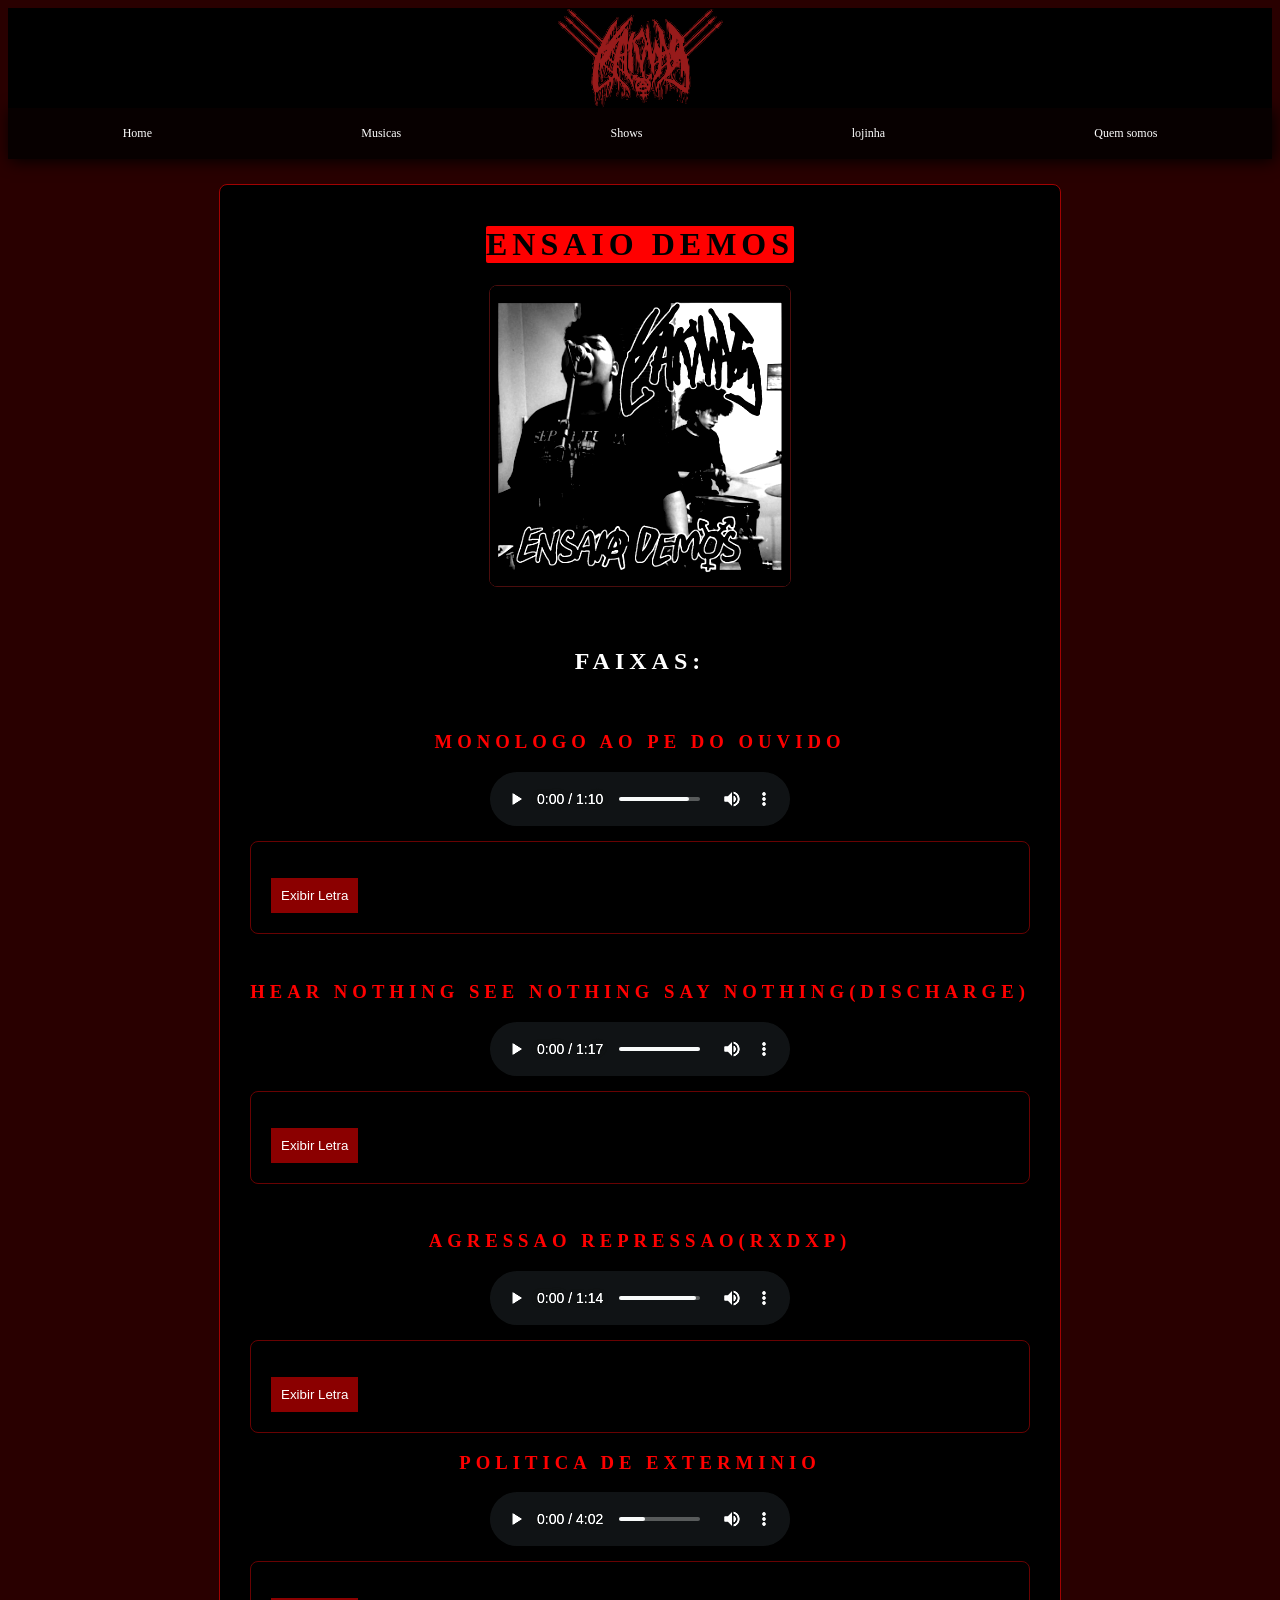
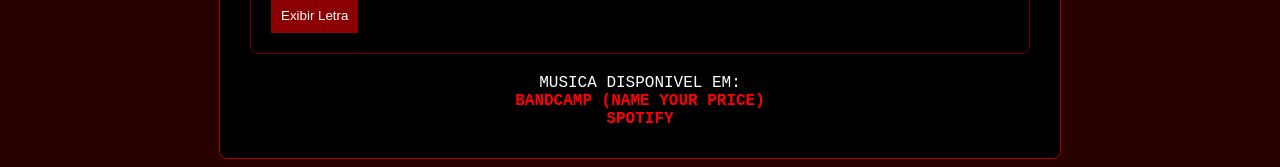
==== ensaiodemo.html @ 4851f3de "first commit" ====
<!DOCTYPE html>
<html lang="pt-br">
<head>
    <meta charset="UTF-8">
    <title>Kaiowás Hardcore</title>

  <link rel="stylesheet" href="style.css">  
</style>

</head>

<body>
    <header class="cabecalho2">
    <img src="img/logokaiowasbd.jpg" alt="Logo" class="logo">
</header>
<div class="cabecalho">
<nav class="navbar">
    <ul class="nav-list">
        <li><a href="home.html">Home</a></li>
        <li><a href="musicas.html">Musicas</a></li>
        <li><a href="shows.html">Shows</a></li>
        <li><a href = "merch.html">lojinha</a></li>
        <li><a href = "quemsomos.html">Quem somos</a></li>
    
     
    </ul>
</nav>
</div>




<div class="bloco-catalogo3">
    <header class = "titulospaginasomos"><h1>ENSAIO DEMOS</h1></header> 

<img src="img/capaensaiodemo.jpg" class="capacarai">
<br>
    <br>
    <br>
    <div class="bloco-vermeio2">
    <h2>Faixas:</h2>
    </div>
    <br>
    <h3>Monologo Ao Pe Do Ouvido</h3>
   <audio controls>
  <source src="musicas/ensaiodemo/monologo.mp3" type="audio/mpeg">
  Seu navegador não suporta este player de áudio.
</audio>

<div class="bloco-vermeio">
 
  <p>
    <span id="letra1" style="display: none;">
      <br>Modernizar o passado é uma revolução musical<br>
        Cade as notas que estavam aqui? Não preciso delas!
        Basta deixar tudo soando bem aos ouvidos!<br>
        O medo da origem ao mal.<br>
        O homem coletivo sente a nescessidade de lutar.<br>
        O orgulho, a arrogancia, a gloria enchem a imaginação de dominios.<br>
        São demonios os que destroem o poder bravio da humanidade<br>
        <br>
        VIVA ZAPATA!<br>
        VIVA SANDINO!<br>
        VIVA ZUMBI!<br>
        ANTONIO CONSELHEIRO<br>
        TODOS OS PANTERAS NEGRAS<br>
        LAMPIÃO SUA IMAGEM SEMELHANÇA<br>
        EU TENHO CERTEZA<br>
        ASSIM COMO <bold>XICA MANICONGO</bold><br>
        ELES TAMBEM CANTARAM UM DIA!<br>
    </span>
  </p>
  <button onclick="alternarTexto('letra1', this)">Exibir Letra</button>
</div>
    <br>
        <h3>Hear Nothing See Nothing Say Nothing(DISCHARGE)</h3>
   <audio controls>
  <source src="musicas/ensaiodemo/2hearnothing.mp3" type="audio/mpeg">
  Seu navegador não suporta este player de áudio.
</audio>
    <div class = "bloco-vermeio">
  <p>
    <span id="letra2" style="display: none;">
      <br>Lied to threatened cheated and deceived<br>
Hear nothing see nothing say nothing<br>
Led up garden paths and into blind alleys<br>
Hear nothing see nothing say nothing<br>
    </span>
  </p>
  <button onclick="alternarTexto('letra2', this)">Exibir Letra</button>
</div>
    <br>
    <h3 class="faixa">Agressao Repressao(RxDxP)</h3>
   
        <audio controls>
  <source src="musicas/ensaiodemo/3agressao.mp3" type="audio/mpeg">
  Seu navegador não suporta este player de áudio.
</audio>
     <div class = "bloco-vermeio">
  <p>
    <span id="letra3" style="display: none;">
      <br>É preciso Mudar o sistema policial<br>
        Porque eles tão matando a pau gente decente<br>
        <br>É preciso Mudar o sistema policial<br>
        Porque eles tão matando a pau gente inocente<br>
        <br> Inves de proteger a população<br>
        Vivem atacando outros cidadãos<br>
        Sem nenhuma razão<br><br>
        AGRESSÃO REPRESSÃO<br>AGRESSÃO REPRESSÃO<br>
        <br> É preciso mudar o sistema policial<br>
        Porque ja estamos cansadas de agressão<br><br>
        AGRESSÃO REPRESSÃO<br>AGRESSÃO REPRESSÃO<br>AGRESSÃO REPRESSÃO<br>AGRESSÃO REPRESSÃO<br>
    </span>
  </p>
  <button onclick="alternarTexto('letra3', this)">Exibir Letra</button>
</div>
    
    <h3 class="faixa">Politica de Exterminio</h3>
   
        <audio controls>
  <source src="musicas/ensaiodemo/4politica.mp3" type="audio/mpeg">
  Seu navegador não suporta este player de áudio.
</audio>
     <div class = "bloco-vermeio">
  <p>
    <span id="letra4" style="display: none;">
      REPRESSÃO<br>AGRESSÃO REPRESSÃO<br>AGRESSÃO REPRESSÃO<br>
    </span>
  </p>
  <button onclick="alternarTexto('letra3', this)">Exibir Letra</button>
</div>


<div style="background-color: #000000; border-radius: 4px; padding: 10px; color: white;">
  MUSICA DISPONIVEL EM:<BR>
  <a href="https://kaiowashc.bandcamp.com/track/genocidio" class="linkskaiowas">
    BANDCAMP (NAME YOUR PRICE)</a><br>
    <a href="https://open.spotify.com/intl-pt/track/1VaU7AmJrcoGs4ojmoV3Ab?si=f0da893de6044ab6" class="linkskaiowas">
    SPOTIFY</a>
</div>


</div>

<script src="script.js"></script>

</body>
</html>
---- style.css ----
img {
  filter: contrast(150%) grayscale(50%);
}



.oswald-uniquifie {
  font-family: "Oswald", sans-serif;
  font-optical-sizing: auto;
  font-style: bold;
}

button {
  background: darkred;
  color: white;
  border: none;
  padding: 10px;
  transition: transform 0.2s ease;
}

button:hover {
  background: red;
  transform: scale(1.05);
}


::-webkit-scrollbar {
  width: 12px;
  height: 12px;        
}

::-webkit-scrollbar-track {
  background: #270000;       
}


::-webkit-scrollbar-thumb {
  background-color: rgb(182, 4, 4);   
  border-radius: 5px;       
  border: 1px solid #680202; 
}

::-webkit-scrollbar-thumb:hover {
  background-color: darkred; 
}



h1, h2, h3 {
  font-family: 'Book Antiqua';
  letter-spacing: 5px;
  text-transform: uppercase;
}

body {
  font-family: 'Courier New', monospace, bold;
  background-color:#290000;
  transition: opacity 1s ease;
}

.galeria{
  align-content: center;
  margin-left: auto;
  margin-right: auto;
  text-align: center;
  align-items: center;
   max-width:300px;
  width:auto;
   max-height:200px; 
   height:auto;
  
}

 nav {
     
            background-color: #070000;
            padding: 10px;
              margin-bottom: 25px;
   box-shadow: 2px 2px 15px;
        }

        
        .nav-list {
            display: flex;
            list-style: none;
            margin: 0px;
            padding: 0;
            justify-content: space-around;
        }

       
        .nav-list a {
            color: white;
            text-decoration: none;
            font-family: book-antiqua;
            font-size: 12px;
            padding: 8px 15px;
            transition: transform 0.3s ease, background-color 0.3s ease;
            display: inline-block    
          }

        .nav-list a:hover {
            
            transform: scale(1.2);
             background-color: #0e0000;
            border-radius: 4px;
             box-shadow: 0 5px 15px rgba(0, 0, 0, 0.3);
        }

::selection {
  background: red;
  color: black;
}
 

.cabecalho {
 position: sticky;
    top: 0;                
    z-index: 1000;          
}

.cabecalho2 {
  background-color: #000000;
    display: flex;
    justify-content: center; 
    align-items: center;    
    height: 100px;
  
  
}

.logo {
    max-height: 100%;        

}
    .bloco-marrom {
    background-color: #5D2800; 
    color: white;               
     
    text-decoration: none;
      width: fit-content; 
    padding: 20px;             
    text-align: center;  
    border-radius: 8px;
    margin-left: auto;
  margin-right: auto;
   
  min-width: none;      

  
}

.master-loja{
display: flex;


}
.bloco-catalogo{
  background-color:#000000;
    
    border: #A00000 solid 1px;     
padding: 20px;      
  border-radius: 8px;
  margin-left: auto;
  margin-right: auto;
  width: auto;
  max-width: 800px;
  height: auto;
  align-items: center;

  
  
}

.catalogo-albuns {
        color: rgb(255, 5, 5);
      border: #A00000 solid 1px;
      padding: 2px;
      width: fit-content;
      height: fit content;
      margin-bottom: 10px;
     
    text-decoration: none;
       
  
    text-align: center;  
    border-radius: 8px;
    margin-left: auto;
  margin-right: auto;
  align-items: center;
  display: flex;
  justify-content: space-between;
   

  
}

.catalogo-loja {
        color: rgb(255, 5, 5);
      border: #A00000 solid 1px;
      padding: 2px;
      width: fit-content;
      height: fit content;
      margin-bottom: 10px;
      background-color: #080000;
     
    text-decoration: none;
       
  
    text-align: center;  
    border-radius: 8px;
    margin-left: auto;
  margin-right: auto;
  align-items: center;
 
  justify-content: space-between;
  
   

  
}
.catalogo-loja:hover{
transition: transform 0.3s ease;
transform: scale(1.0180);
 box-shadow: 0 5px 15px rgba(253, 3, 3, 0.329);

}

.produtos{
max-width: 200px;
width:100% ;

}

.bloco-catalogo2 {
  /*blooc usado na home */
  
    color: rgb(255, 0, 0);
    border: #a10202 solid 1px;
    background: #000000;
  box-shadow: 
    0 0 5px #a10202,
    inset 0 0 10px rgba(255, 0, 0, 0.2);
    text-decoration: none;
  border-radius: 8px;
  
      max-width: 800px; 
  width: auto;
    padding: 20px;             
    text-align: left;
    margin-left: auto;
  margin-right: auto;
  align-items: center;
  font-size: auto;
  min-width: 350px;

  justify-content: space-between;
  
  

  
}
.bloco-catalogo-somos {
  
  
    color: rgb(255, 255, 255);
    border: #a10202 solid 1px;
    background: #000000;
  box-shadow: 
    0 0 5px #a10202,
    inset 0 0 10px rgba(255, 0, 0, 0.2);
    text-decoration: none;
   
  border-radius: 8px;
  font-size: auto;
  max-width: 800px;
      width: auto;
    padding: 20px;             
    text-align: center;
    margin-left: auto;
  margin-right: auto;
  align-items: center;

  justify-content: space-between;
  
  

  
}


.bloco-secaomusica{
  
  background-color: #1b0000;
    color: rgb(255, 0, 0);

  
    text-decoration: none;
  border-radius: 4px;
  
  margin: 0px;
    padding: 10px;             
    text-align: left;
  margin-right: auto;
  align-items: left;
  justify-content: space-between;
  font-size: 80%;
  
  

  
}

.bloco-catalogo3{
  /*bloco usado na musica */
  
    color: rgb(255, 0, 0);
    border: #a10202 solid 1px;              
    background-color: #000000;
    text-decoration: none;
      width: auto;
  max-width: 800px;
    padding: 20px;             
    text-align: center;  
    border-radius: 8px;
    margin-left: auto;
  margin-right: auto;
  align-items: center;

  justify-content: space-between;
   
  
}

.bloco-vermeio {
    background-color: #000000; 
    border: #680202 solid 1px;
    color: white;               
    
    text-decoration: none;
    border-radius: 8px;
   
    
    padding: 20px;             
    text-align: left;       
        
    margin: 10px; 
}

.bloco-vermeio2 {
    background-color: #000000; 
    color: white;               
    
    text-decoration: none;
    text-align: center;
}



.social {
  
  display: flex;
  gap: 10px;
  align-items: center;
}

.btn {
  font-family: book-antiqua;
  font-size: 200%;
  text-align: center;
  padding: 10px 18px;
  text-decoration: none;
  color: white;
  border: 2px solid red;
  background: black;
  font-weight: bold;
  transition: all 0.3s ease;
  position: relative;
  border-radius: 4px;
  margin-left: auto;
  margin-right: auto;
  margin-bottom: 30px;
}

.btn:hover {
  background: red;
  color: black;
  transform: scale(1.05);
}
 
 .albunscatalogo{
max-width: 150px;
max-height: 150px;
   width: auto;
   height: auto;
color:white;


 }
.albunscatalogo:hover{
transition: transform 0.3s ease;
transform: scale(1.0180);
 box-shadow: 0 5px 15px rgba(253, 3, 3, 0.329);
 }
  .capacarai{
max-width: 300px;
    width: auto;
max-height: 300px;
    height: auto;
color:white;
border-radius:8px;             
border: rgb(126, 2, 2) solid 1px;             
}

.flyercatalogo{

height: fit-content;
padding: 10px;
color:white;
border: #92000a solid 2px;
  width: fit-content;
  border-radius: 8px;
  align-items: center;
  margin-left: auto;
  margin-right: auto;

 }
.flyercatalogo:hover{
transition: transform 0.3s ease;
transform: scale(1.0180);
 box-shadow: 0 5px 15px rgba(253, 3, 3, 0.329);
 }



 .linkskaiowas{

color: #ff0000; 
text-decoration: none; 
font-weight: bold;

 }

 audio {
    filter: invert(100%) hue-rotate(180deg) brightness(1.5);
   
    
}

    
  .bordatexto{
  font-family: "bignoodletitling", sans-serif;
    color:#ff0000;
    font-size:30px;
    -webkit-text-stroke-width: 0.5px;
    -webkit-text-stroke-color: black;
    text-align: center;
  }
  

  .flyer{
    border: 2px solid black;
    border-radius: 4px;

    height: 300px;
    width: 225px;
  }
  
  

  @font-face {
    font-family: "bignoodletitling"; 
    src:url(fonts/BigNoodleTitling.ttf);
    format:'trutype';
    font-weight: normal;
    font-style: normal;
  }

  .titulospagina{
    background-color: red;
   color: rgb(0, 0, 0);
    text-decoration: none;
      width: fit-content; 
            
    text-align: center;  
    border-radius: 2px;
  margin-left: auto;
  margin-right: auto;
  align-items: center;
  font-size: 150%;


  justify-content: space-between;
  
   

  }


  .titulospaginashows{

   color: rgb(255, 255, 255);
    text-decoration: none;
      width: fit-content; 
            
    text-align: center;  
    border-radius: 2px;
  margin-left: auto;
  margin-right: auto;
  align-items: center;
  font-size: 170%;

  justify-content: space-between;
  
   
    
  }




  .titulospaginasomos{
    background-color: red;
   color: rgb(0, 0, 0);
    text-decoration: none;
      width: fit-content; 
      height: fit-content;         
    text-align: center;  
    border-radius: 2px;
  margin-left: auto;
  margin-right: auto;
  align-items: left;
  font-size: auto;

  justify-content: space-between;
  
 
  }

  
  .titulospaginashows{

   color: rgb(255, 255, 255);
    text-decoration: none;
      width: fit-content; 
      height: fit-content;         
    text-align: center;  
    border-radius: 8px;
  margin-left: auto;
  margin-right: auto;
  align-items: left;
  font-size: 150%;

  justify-content: space-between;
  
   
  }

  .fotomembras{
width: 350px;
height: 450px;
text-align: center;
align-items: center;
margin-left: auto;
margin-right: auto;
border-radius: 8px;
border: red solid 2px;
box-shadow: red 2px 2px 6.25px;
margin-bottom: 20px;


  }
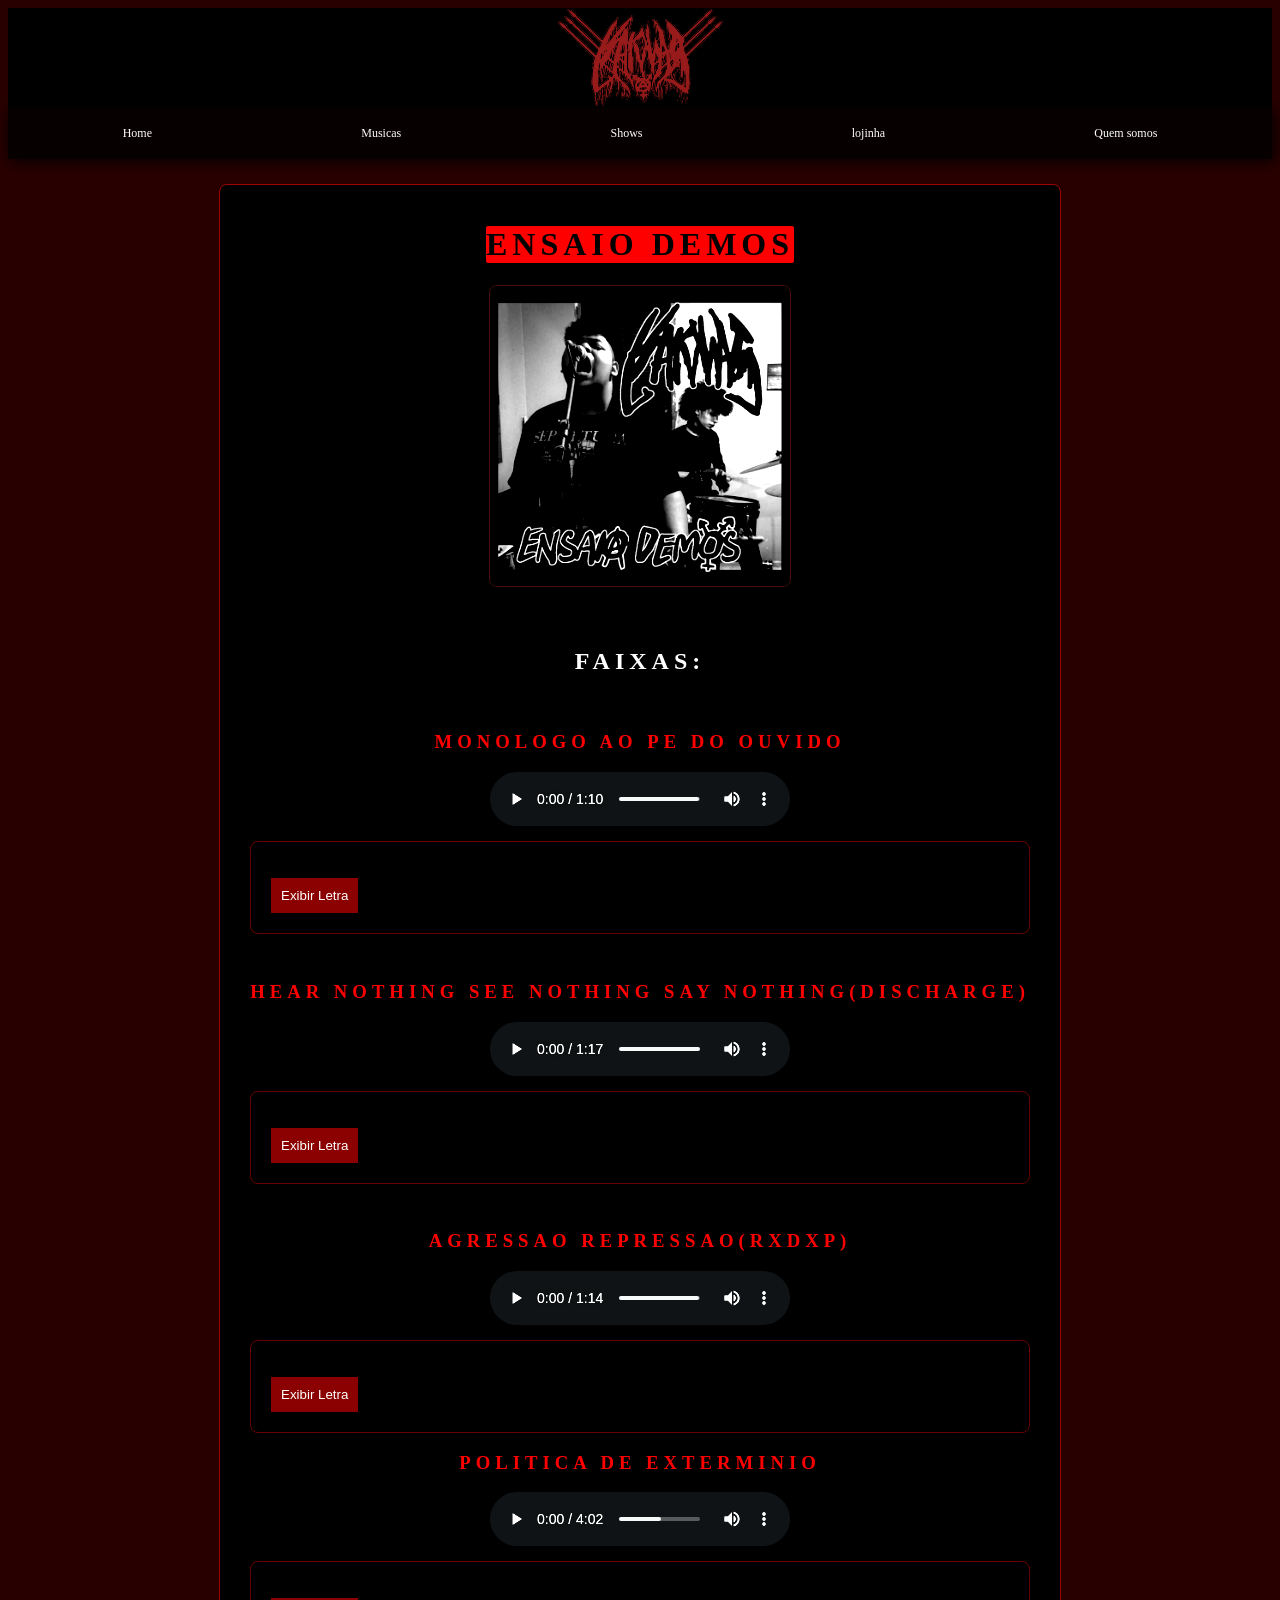
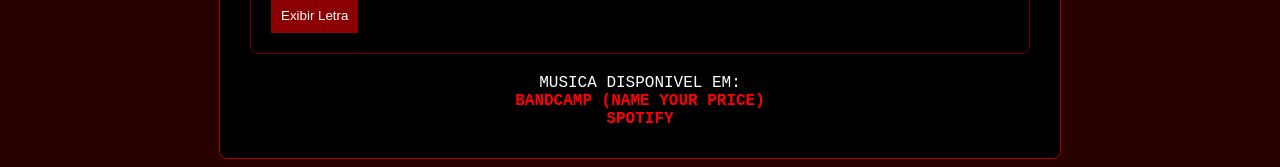
==== commit 611276de: "atualiza caminho do home pra index" ====
--- a/ensaiodemo.html
+++ b/ensaiodemo.html
@@ -16,7 +16,7 @@
 <div class="cabecalho">
 <nav class="navbar">
     <ul class="nav-list">
-        <li><a href="home.html">Home</a></li>
+        <li><a href="index.html">Home</a></li>
         <li><a href="musicas.html">Musicas</a></li>
         <li><a href="shows.html">Shows</a></li>
         <li><a href = "merch.html">lojinha</a></li>
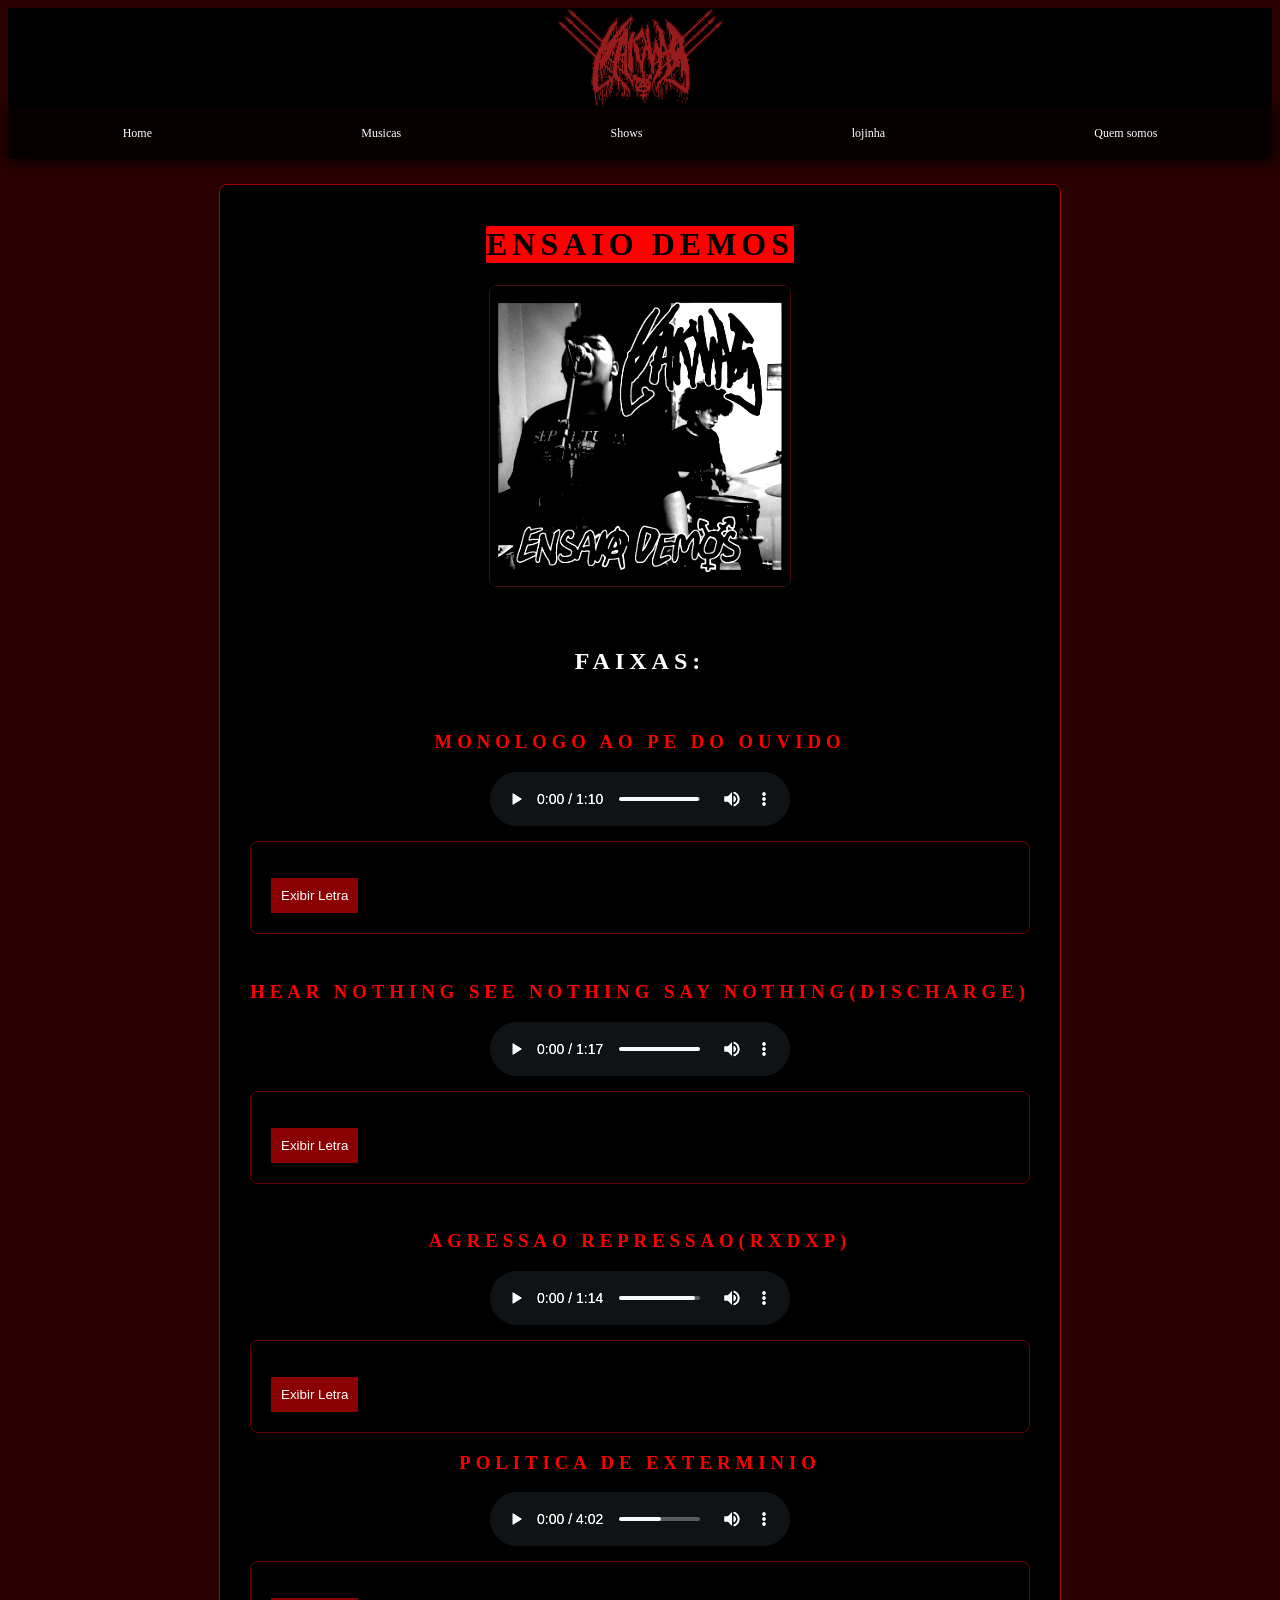
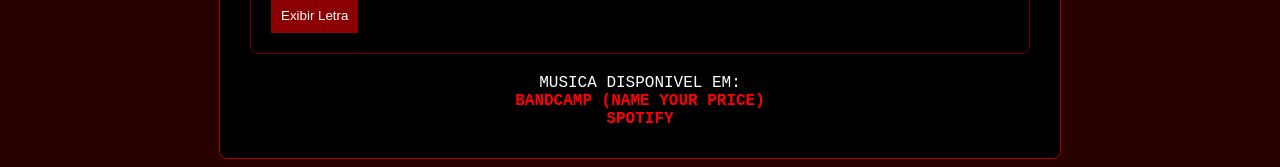
==== commit 2d83ccba: "ajuste tela" ====
--- a/ensaiodemo.html
+++ b/ensaiodemo.html
@@ -3,7 +3,7 @@
 <head>
     <meta charset="UTF-8">
     <title>Kaiowás Hardcore</title>
-
+    <meta name="viewport" content="width=device-width, initial-scale=1.0">
   <link rel="stylesheet" href="style.css">  
 </style>
 
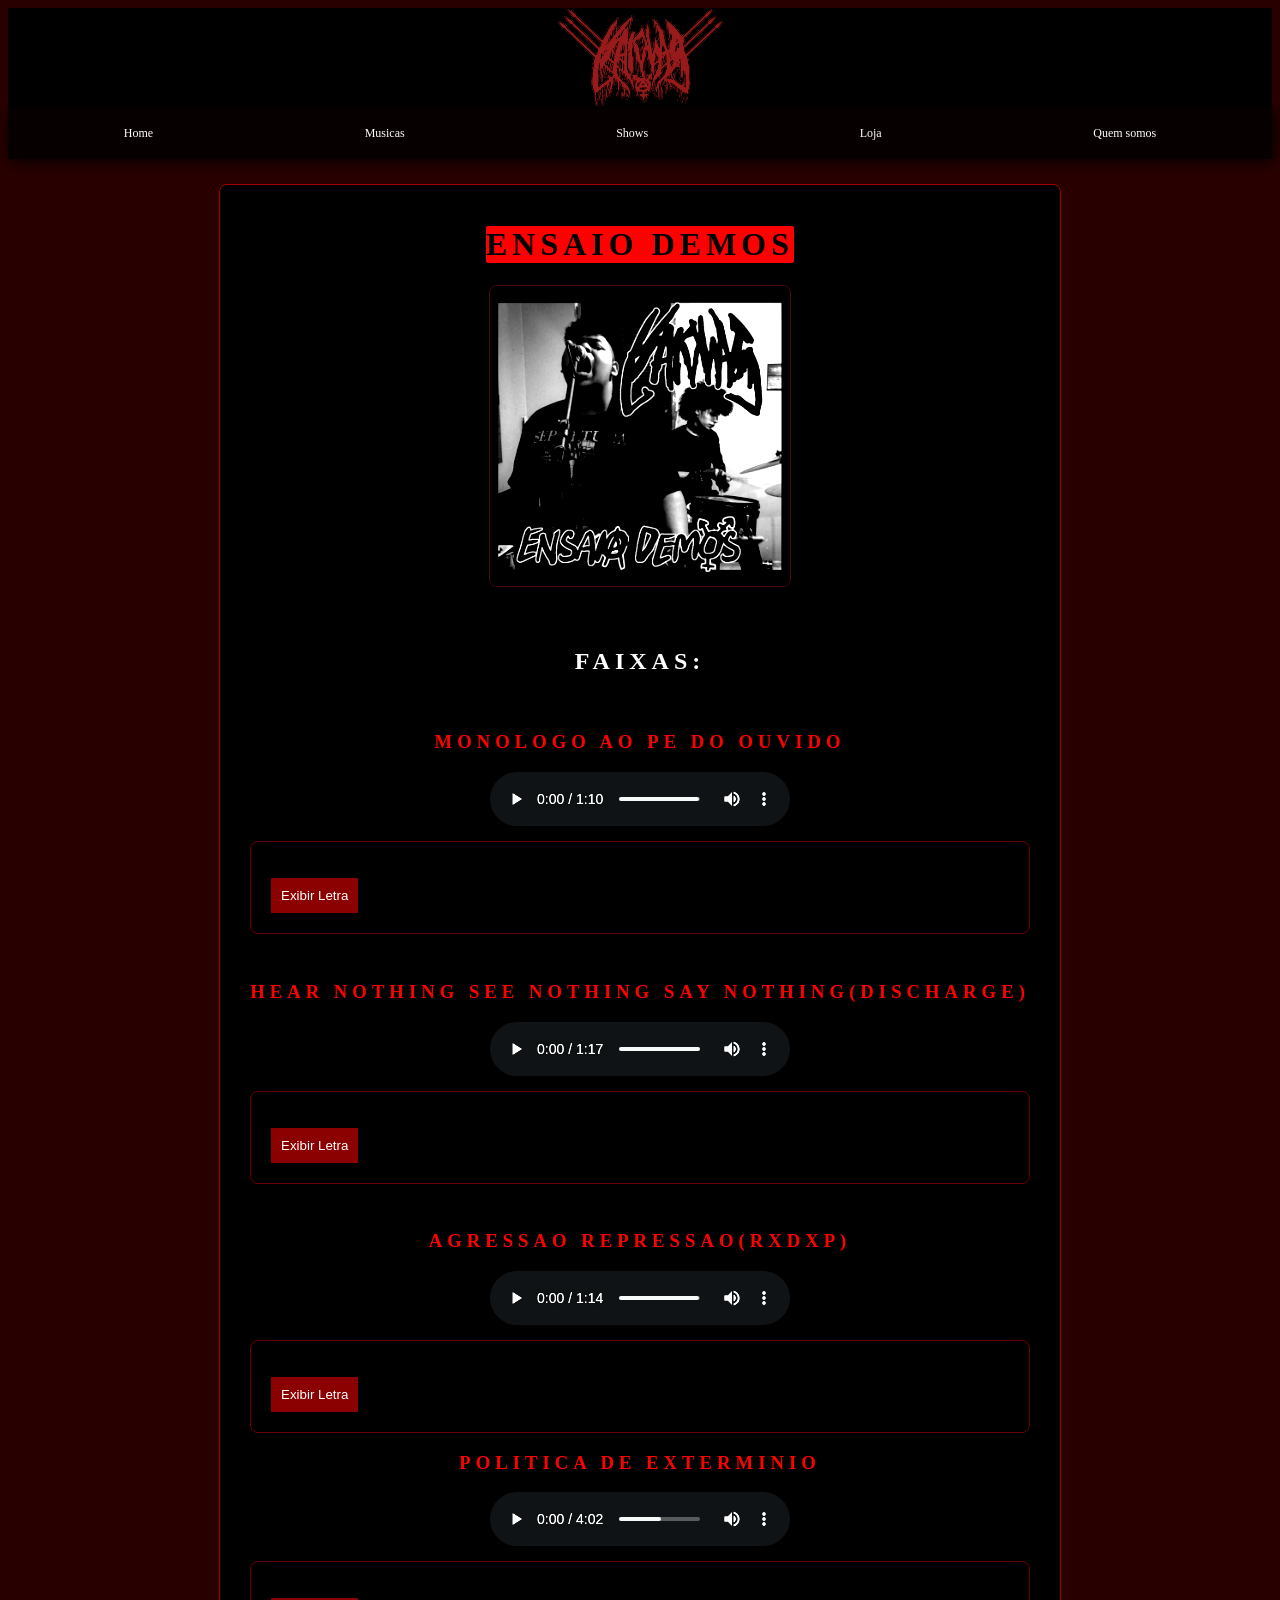
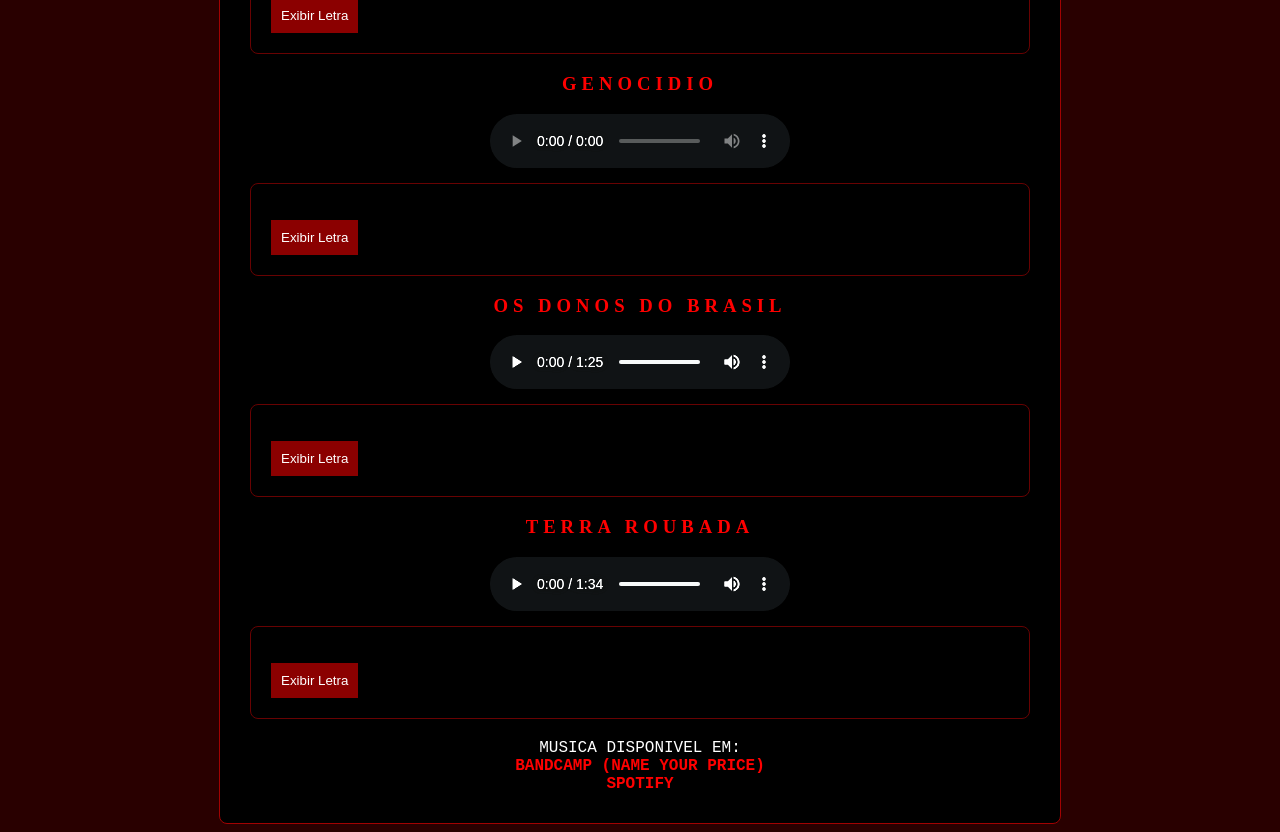
==== commit f3d84daa: "Update ensaiodemo.html" ====
--- a/ensaiodemo.html
+++ b/ensaiodemo.html
@@ -19,7 +19,7 @@
         <li><a href="index.html">Home</a></li>
         <li><a href="musicas.html">Musicas</a></li>
         <li><a href="shows.html">Shows</a></li>
-        <li><a href = "merch.html">lojinha</a></li>
+        <li><a href = "merch.html">Loja</a></li>
         <li><a href = "quemsomos.html">Quem somos</a></li>
     
      
@@ -114,7 +114,7 @@
   </p>
   <button onclick="alternarTexto('letra3', this)">Exibir Letra</button>
 </div>
-    
+<!-- Musica 4: Politica de Exterminio -->
     <h3 class="faixa">Politica de Exterminio</h3>
    
         <audio controls>
@@ -124,10 +124,64 @@
      <div class = "bloco-vermeio">
   <p>
     <span id="letra4" style="display: none;">
-      REPRESSÃO<br>AGRESSÃO REPRESSÃO<br>AGRESSÃO REPRESSÃO<br>
-    </span>
-  </p>
-  <button onclick="alternarTexto('letra3', this)">Exibir Letra</button>
+      Ainda não adicionamos a letra dessa musica :/ (por enquanto de uma olhada no 
+        <a href="https://kaiowashc.bandcamp.com/track/genocidio">nosso Bandcamp</a>)<br>
+    </span>
+  </p>
+  <button onclick="alternarTexto('letra4', this)">Exibir Letra</button>
+</div>
+    
+    <!--Musica 5: Genocidio -->
+
+    <h3 class="faixa">Genocidio</h3>
+   
+        <audio controls>
+  <source src="musicas/ensaiodemo/5genocidio.mp3" type="audio/mpeg">
+  Seu navegador não suporta este player de áudio.
+</audio>
+     <div class = "bloco-vermeio">
+  <p>
+    <span id="letra5" style="display: none;">
+      Ainda não adicionamos a letra dessa musica :/ (por enquanto de uma olhada no 
+        <a href="https://kaiowashc.bandcamp.com/track/genocidio">nosso Bandcamp</a>)
+    </span>
+  </p>
+  <button onclick="alternarTexto('letra5', this)">Exibir Letra</button>
+</div>
+    
+    <!-- Musica 6: Os Donos do Brasil -->
+   <h3 class="faixa">Os Donos do Brasil</h3>
+   
+        <audio controls>
+  <source src="musicas/ensaiodemo/6donos.mp3" type="audio/mpeg">
+  Seu navegador não suporta este player de áudio.
+</audio>
+     <div class = "bloco-vermeio">
+  <p>
+    <span id="letra6" style="display: none;">
+      Ainda não adicionamos a letra dessa musica :/ (por enquanto de uma olhada no 
+        <a href="https://kaiowashc.bandcamp.com/track/genocidio">nosso Bandcamp</a>)
+    </span>
+  </p>
+  <button onclick="alternarTexto('letra6', this)">Exibir Letra</button>
+</div>
+    
+    
+    <!--Musica 7: Terra Roubada-->
+       <h3 class="faixa">Terra Roubada</h3>
+   
+        <audio controls>
+  <source src="musicas/ensaiodemo/7terra.mp3" type="audio/mpeg">
+  Seu navegador não suporta este player de áudio.
+</audio>
+     <div class = "bloco-vermeio">
+  <p>
+    <span id="letra7" style="display: none;">
+      Ainda não adicionamos a letra dessa musica :/ (por enquanto de uma olhada no 
+        <a href="https://kaiowashc.bandcamp.com/track/genocidio">nosso Bandcamp</a>)
+    </span>
+  </p>
+  <button onclick="alternarTexto('letra7', this)">Exibir Letra</button>
 </div>
 
 
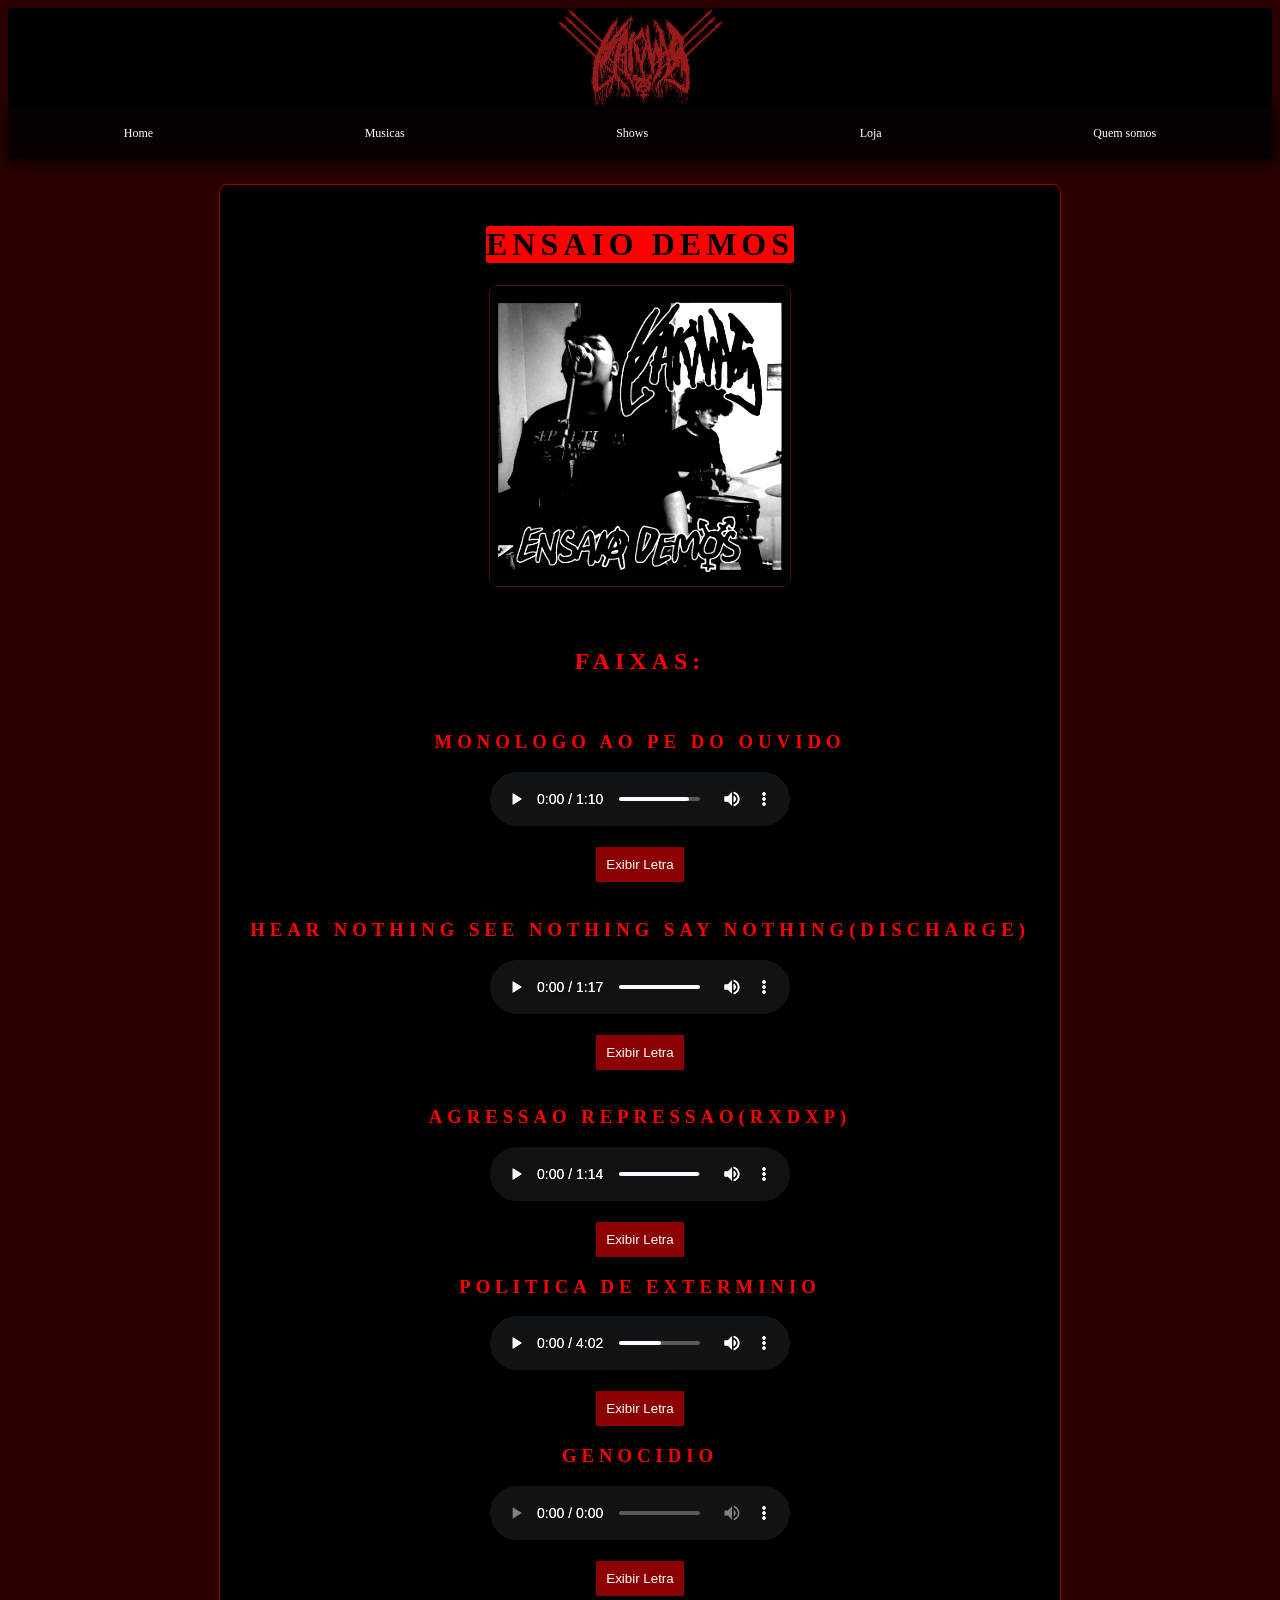
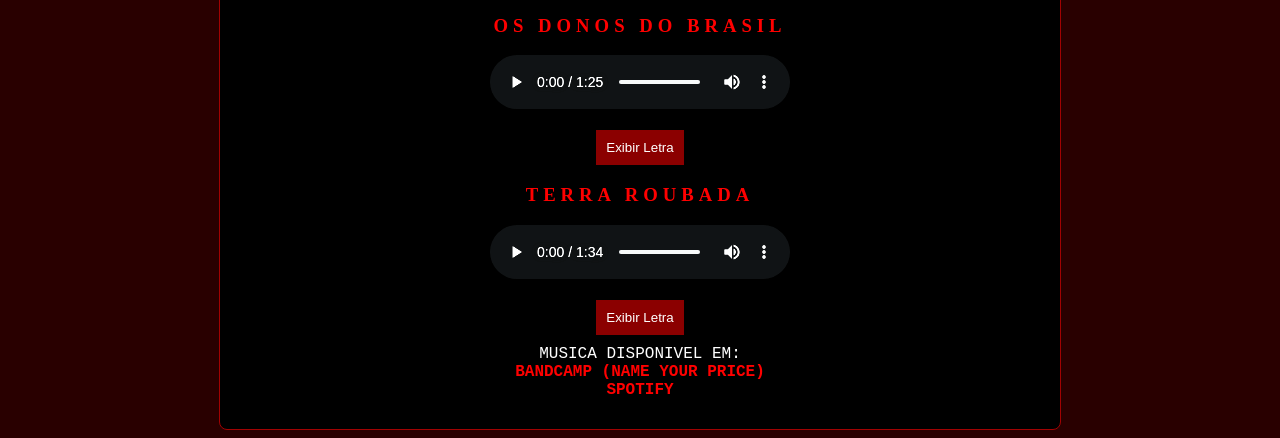
==== commit 336f6306: "organizacao do css" ====
--- a/ensaiodemo.html
+++ b/ensaiodemo.html
@@ -4,7 +4,21 @@
     <meta charset="UTF-8">
     <title>Kaiowás Hardcore</title>
     <meta name="viewport" content="width=device-width, initial-scale=1.0">
-  <link rel="stylesheet" href="style.css">  
+  <link rel="stylesheet" href="style/textos.css">  
+    <link rel="stylesheet" href="style/imagens.css">  
+    <link rel="stylesheet" href="style/interfacesweb.css">  
+    <link rel="stylesheet" href="style/blocos-de-texto.css"> 
+    <link rel="stylesheet" href="style/fontes.css"> 
+    <link rel="stylesheet" href="style/estruturahtml.css">  
+    <link rel="stylesheet" href="animacoes.css">
+    
+    
+    
+    
+    
+    
+    
+    <link rel="icon" href="img/ico.png">
 </style>
 
 </head>
--- a/style/textos.css
+++ b/style/textos.css
@@ -0,0 +1,37 @@
++@keyframes ACAB {
+    from {
+      opacity: 0;
+        translate: 80% 0px;
+    }
+    to {
+        translate: 0px 0px;
+        opacity: 100%;
+    }
+}
+
+.linkskaiowas {
+    color: #ff0000;
+    text-decoration: none;
+    font-weight: bold;
+}
+
+
+
+.bordatexto {
+    font-family: "bignoodletitling", sans-serif;
+    color: #ff0000;
+    font-size: 30px;
+    -webkit-text-stroke-width: 0.5px;
+    -webkit-text-stroke-color: black;
+    text-align: center;
+}
+
+#textogaleria{
+  animation-name: ACAB;
+  animation-duration: 2s; 
+  font-size: 12px;
+  color: white;
+  font-style: italic;
+  text-align: center;
+}
--- a/style/imagens.css
+++ b/style/imagens.css
@@ -0,0 +1,133 @@
+@keyframes ACAB {
+    from {
+      opacity: 0;
+        translate: 80% 0px;
+    }
+    to {
+        translate: 0px 0px;
+        opacity: 100%;
+    }
+}
+
+
+img {
+    filter: contrast(150%) grayscale(50%);
+}
+
+img {
+  filter: contrast(150%) grayscale(50%);
+}
+
+.logo {
+    max-height: 100%;
+}
+
+/* Pagina Inicial */
+
+.galeria {
+    align-content: center;
+    margin-left: auto;
+    margin-right: auto;
+    text-align: center;
+    align-items: center;
+    max-width: 300px;
+    width: auto;
+    max-height: 200px;
+    height: auto;
+    animation: ACAB 2000ms;
+}
+
+/*Musicas*/
+
+.albunscatalogo {
+    max-width: 150px;
+    max-height: 150px;
+    width: auto;
+    height: auto;
+    color: white;
+}
+.albunscatalogo:hover {
+    transition: transform 0.3s ease;
+    transform: scale(1.018);
+    box-shadow: 0 5px 15px rgba(253, 3, 3, 0.329);
+}
+.capacarai {
+    max-width: 300px;
+    width: auto;
+    max-height: 300px;
+    height: auto;
+    color: white;
+    border-radius: 8px;
+    border: rgb(126, 2, 2) solid 1px;
+}
+
+
+
+/*Shows*/
+
+.flyer {
+    border: 2px solid black;
+    border-radius: 4px;
+
+    height: 300px;
+    width: 225px;
+}
+
+.flyercatalogo {
+    height: fit-content;
+    padding: 10px;
+    color: white;
+    border: #92000a solid 2px;
+    width: fit-content;
+    border-radius: 8px;
+    align-items: center;
+    margin-left: auto;
+    margin-right: auto;
+}
+.flyercatalogo:hover {
+    transition: transform 0.3s ease;
+    transform: scale(1.018);
+    box-shadow: 0 5px 15px rgba(253, 3, 3, 0.329);
+}
+
+
+
+
+
+/*loja*/
+.produtos {
+    max-width: 200px;
+    width: 100%;
+}
+
+
+/* Quem Somos */
+.bandeirinhasmaster{
+  display: flex;
+  align-items: center;
+  text-align: center;
+}
++.bandeirinhas{
+  width: 105px;
+ height: 75px;
+  text-align: center;
+  margin: auto;
+  margin-bottom: 20px;
+  border-radius: 4px;
+  border: red solid 2px; 
+  
+}
+
+.fotomembras {
+    width: 350px;
+    height: 450px;
+    text-align: center;
+    align-items: center;
+    margin-left: auto;
+    margin-right: auto;
+    border-radius: 8px;
+    border: red solid 2px;
+    box-shadow: red 2px 2px 6.25px;
+    margin-bottom: 20px;
+}
--- a/style/interfacesweb.css
+++ b/style/interfacesweb.css
@@ -0,0 +1,41 @@
+button {
+    background: darkred;
+    color: white;
+    border: none;
+    padding: 10px;
+    transition: transform 0.2s ease;
+}
+
+button:hover {
+    background: red;
+    transform: scale(1.05);
+}
+
+::-webkit-scrollbar {
+    width: 12px;
+    height: 12px;
+}
+
+::-webkit-scrollbar-track {
+    background: #270000;
+}
+
+::-webkit-scrollbar-thumb {
+    background-color: rgb(182, 4, 4);
+    border-radius: 5px;
+    border: 1px solid #680202;
+}
+
+::-webkit-scrollbar-thumb:hover {
+    background-color: darkred;
+}
+
+
+::selection {
+    background: red;
+    color: black;
+}
+
+audio {
+    filter: invert(100%) hue-rotate(180deg) brightness(1.5);
+}
--- a/style/blocos-de-texto.css
+++ b/style/blocos-de-texto.css
@@ -0,0 +1,300 @@
+@keyframes ACAB {
+    from {
+      opacity: 0;
+        translate: 80% 0px;
+    }
+    to {
+        translate: 0px 0px;
+        opacity: 100%;
+    }
+}
+
+
+.master-loja {
+    display: flex;
+}
+
++/* Blocos Catalogo */
+
+.bloco-catalogo {
+    background-color: #000000;
++   animation-name: ACAB;
+    animation-duration: 1s;
+    border: #a00000 solid 1px;
+    padding: 20px;
+    border-radius: 8px;
+    margin-left: auto;
+    margin-right: auto;
+    width: auto;
+    max-width: 800px;
+    height: auto;
+    align-items: center;
+}
+
++.bloco-catalogo2 {
+    animation-name:ACAB ;
+    animation-duration: 1s;
+
+    color: rgb(255, 0, 0);
+    border: #a10202 solid 1px;
+    background: #000000;
+    box-shadow:
+        0 0 5px #a10202,
+        inset 0 0 10px rgba(255, 0, 0, 0.2);
++    text-decoration: none;
+     border-radius: 8px;
++    max-width: 800px;
++    width: auto;
+     padding: 20px;
+     text-align: left;
+     margin-left: auto;
+     margin-right: auto;
+     align-items: center;
+     font-size: auto;
+     min-width: 350px;
+     justify-content: space-between;
++}
+
+.bloco-catalogo3 {
+    /*bloco usado na musica */
++  animation-name: ACAB;
+    animation-duration: 0.75s;
+    color: rgb(255, 0, 0);
+    border: #a10202 solid 1px;
+    background-color: #000000;
+    text-decoration: none;
+    width: auto;
+    max-width: 800px;
+    padding: 20px;
+    text-align: center;
+    border-radius: 8px;
+    margin-left: auto;
+    margin-right: auto;
+    align-items: center;
+    justify-content: space-between;
+}
+
+.bloco-catalogo-somos {
+    animation-name: ACAB;
+    animation-duration: 0.75s;
+    color: rgb(255, 255, 255);
+    border: #a10202 solid 1px;
+    background: #000000;
+    box-shadow:
+        0 0 5px #a10202,
+        inset 0 0 10px rgba(255, 0, 0, 0.2);
+    text-decoration: none;
+
+    border-radius: 8px;
+    font-size: auto;
+
+    max-width: 800px;
+    width: auto;
+    padding: 20px;
+    text-align: center;
+    margin-left: auto;
+    margin-right: auto;
+    align-items: center;
+
+    justify-content: space-between;
+}
+
+
+
+/* Dentro dos Blocos Catalogo */
+
+.catalogo-albuns {
+    color: rgb(255, 5, 5);
+    border: #a00000 solid 1px;
+    padding: 2px;
+    width: fit-content;
+    height: fit content;
+    margin-bottom: 10px;
+
+    text-decoration: none;
+
+    text-align: center;
+    border-radius: 8px;
+    margin-left: auto;
+    margin-right: auto;
+    align-items: center;
+    display: flex;
+    justify-content: space-between;
+}
+
+.catalogo-loja {
+    color: rgb(255, 5, 5);
+    border: #a00000 solid 1px;
+    padding: 2px;
+    width: fit-content;
+    height: fit content;
+    margin-bottom: 10px;
+    background-color: #080000;
+
+    text-decoration: none;
+
+    text-align: center;
+    border-radius: 8px;
+    margin-left: auto;
+    margin-right: auto;
+    align-items: center;
+
+    justify-content: space-between;
+}
+.catalogo-loja:hover {
+    transition: transform 0.3s ease;
+    transform: scale(1.018);
+    box-shadow: 0 5px 15px rgba(253, 3, 3, 0.329);
+}
+
+.bloco-secaomusica {
+    
+    background-color: #1b0000;
+    color: rgb(255, 0, 0);
+
+    text-decoration: none;
+    border-radius: 4px;
+
+    margin: 0px;
+    padding: 10px;
+    text-align: left;
+    margin-right: auto;
+    align-items: left;
+    justify-content: space-between;
+    font-size: 80%;
+}
+
+
+.social {
+    display: flex;
+    gap: 10px;
+    align-items: center;
+}
+
+
+
+/* Titulos das paginas */
+.titulospagina {
+    background-color: red;
+    color: rgb(0, 0, 0);
+    text-decoration: none;
+    width: fit-content;
+
+    text-align: center;
+    border-radius: 2px;
+    margin-left: auto;
+    margin-right: auto;
+    align-items: center;
+    font-size: 150%;
+
+    justify-content: space-between;
+}
+
+.titulospaginashows {
+    color: rgb(255, 255, 255);
+    text-decoration: none;
+    width: fit-content;
+
+    text-align: center;
+    border-radius: 2px;
+    margin-left: auto;
+    margin-right: auto;
+    align-items: center;
+    font-size: 170%;
+
+    justify-content: space-between;
+}
+
+.titulospaginasomos {
+    background-color: red;
+    color: rgb(0, 0, 0);
+    text-decoration: none;
+    width: fit-content;
+    height: fit-content;
+    text-align: center;
+    border-radius: 2px;
+    margin-left: auto;
+    margin-right: auto;
+    align-items: left;
+    font-size: auto;
+
+    justify-content: space-between;
+}
+
+.titulospaginashows {
+    color: rgb(255, 255, 255);
+    text-decoration: none;
+    width: fit-content;
+    height: fit-content;
+    text-align: center;
+    border-radius: 8px;
+    margin-left: auto;
+    margin-right: auto;
+    align-items: left;
+    font-size: 150%;
+
+    justify-content: space-between;
+}
+
+
+.cabecalho {
+    position: sticky;
+    top: 0;
+    z-index: 1000;
+    
+}
+
+.cabecalho2 {
+    background-color: #000000;
+    display: flex;
+    justify-content: center;
+    align-items: center;
+    height: 100px;
+   margin:0px;
+    
+}
+
+
+/*Botoes*/
+
+
+.btn {
+  font-family: book-antiqua;
+  font-size: 200%;
+  text-align: center;
+  padding: 10px 18px;
+  text-decoration: none;
+  color: white;
+  border: 2px solid red;
+  background: black;
+  font-weight: bold;
+  transition: all 0.3s ease;
+  position: relative;
+  border-radius: 4px;
+  margin-left: auto;
+  margin-right: auto;
+  margin-bottom: 30px;
+}
+
+.btn:hover {
+  background: red;
+  color: black;
+  transform: scale(1.05);
+}
+ 
+ 
+
+
+
+
+
+
+
--- a/style/fontes.css
+++ b/style/fontes.css
@@ -0,0 +1,15 @@
+
+@font-face {
+    font-family: "bignoodletitling";
+    src: url(fonts/BigNoodleTitling.ttf);
+    format: "trutype";
+    font-weight: normal;
+    font-style: normal;
+}
+
+.oswald-uniquifie {
+    font-family: "Oswald", sans-serif;
+    font-optical-sizing: auto;
+    font-style: bold;
+}
+
--- a/style/estruturahtml.css
+++ b/style/estruturahtml.css
@@ -0,0 +1,48 @@
+
+
+/* Topo/Header */
+
+ nav {
+            background-color: #070000;
+            padding: 10px;
+              margin-bottom: 25px;
+   box-shadow: 2px 2px 15px;
+        }
+        .nav-list {
+            display: flex;
+            list-style: none;
+            margin: 0px;
+            padding: 0;
+            justify-content: space-around;
+        }
+        .nav-list a {
+            color: white;
+            text-decoration: none;
+            font-family: book-antiqua;
+            font-size: 12px;
+            padding: 8px 15px;
+            transition: transform 0.3s ease, background-color 0.3s ease;
+            display: inline-block    
+          }
+        .nav-list a:hover {
+            transform: scale(1.2);
+             background-color: #0e0000;
+            border-radius: 4px;
+             box-shadow: 0 5px 15px rgba(0, 0, 0, 0.3);
+        }
+
+/* Body */
+
+h1, h2, h3 {
+  font-family: 'aghato';
+  letter-spacing: 5px;
+  text-transform: uppercase;
+}
+
+body {
+  font-family: 'Courier New', monospace, bold;
+  background-color:#290000;
+  transition: opacity 1s ease;
+}
+
+
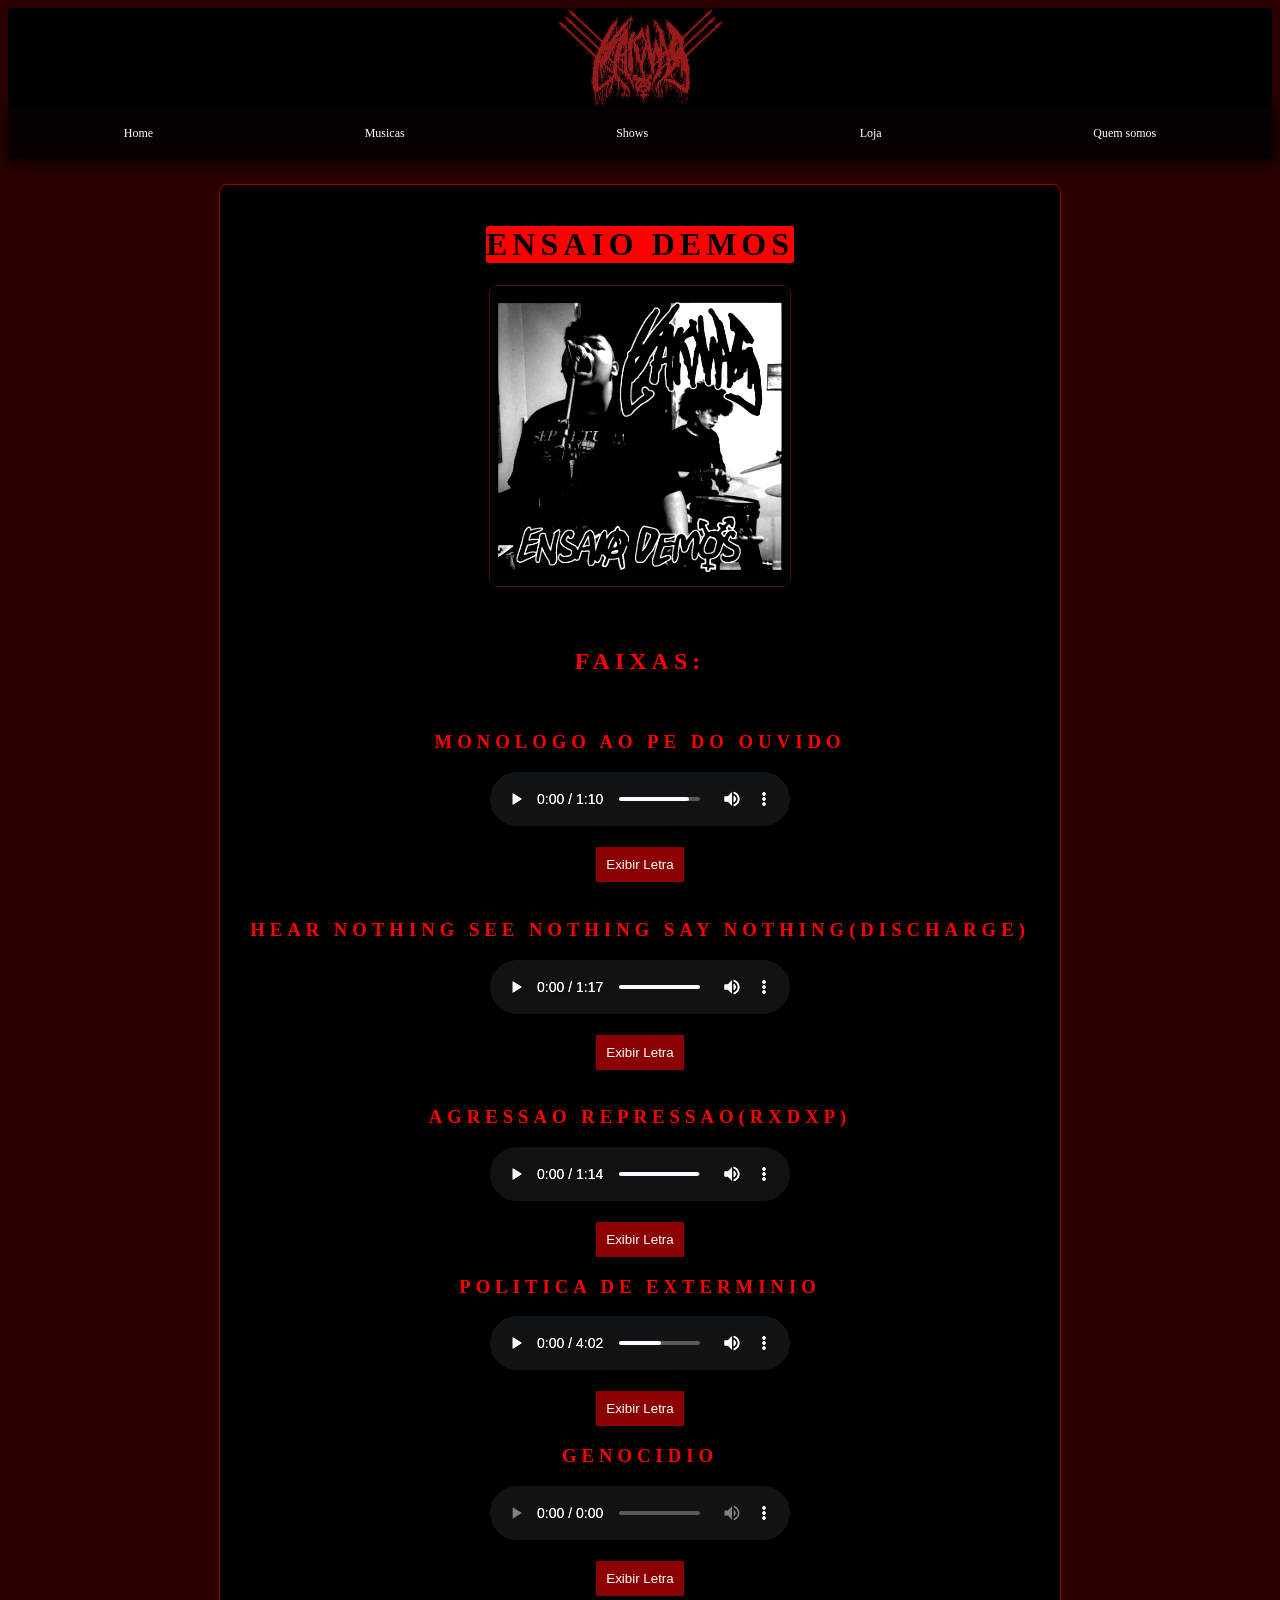
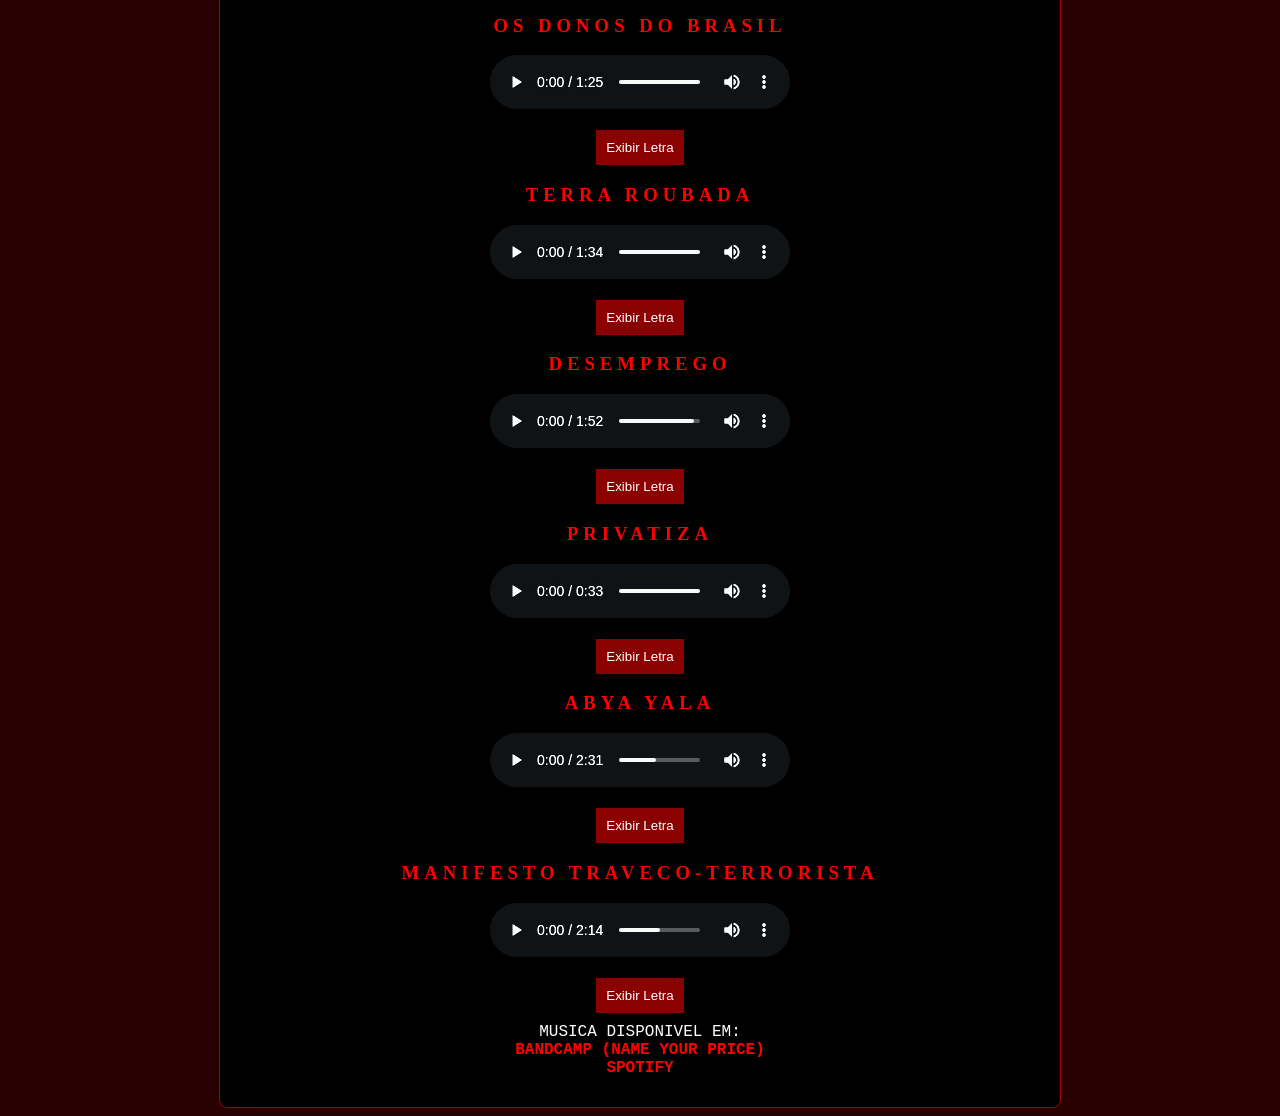
==== commit c9a412cf: "barbpunk2" ====
--- a/ensaiodemo.html
+++ b/ensaiodemo.html
@@ -104,6 +104,8 @@
   <button onclick="alternarTexto('letra2', this)">Exibir Letra</button>
 </div>
     <br>
+
+
     <h3 class="faixa">Agressao Repressao(RxDxP)</h3>
    
         <audio controls>
@@ -128,6 +130,9 @@
   </p>
   <button onclick="alternarTexto('letra3', this)">Exibir Letra</button>
 </div>
+
+
+
 <!-- Musica 4: Politica de Exterminio -->
     <h3 class="faixa">Politica de Exterminio</h3>
    
@@ -138,8 +143,33 @@
      <div class = "bloco-vermeio">
   <p>
     <span id="letra4" style="display: none;">
-      Ainda não adicionamos a letra dessa musica :/ (por enquanto de uma olhada no 
-        <a href="https://kaiowashc.bandcamp.com/track/genocidio">nosso Bandcamp</a>)<br>
+ 500 anos de atos genocida<br>
+Assassinando a periferia<br>
+A Policia militar treinada<br>
+Prá matar quem nao tem nada<br>
+<br>
+Sem ter voz de prisão<br>
+Mata e joga no valão<br>
+Atira e afirma que sua frieza<br>
+Foi legitima defesa<br>
+<br>
+Refrão:<br>
+POLÍTICA DE EXTERMÍNIO<br>
+<br>
+
+A prisao e a Favela<br>
+Auschwitz Brasileira<br>
+Campos de concentração<br>
+Inanição e Execução<br>
+<br>
+Feita para um plano<br>
+De purificação<br>
+Matando com a miséria<br>
+Eugênia em ação<br>
+<br>
+<br>
+NÃO ACABOU TEM QUE ACABAR<br>
+EU QUERO O FIM DA POLICIA MILITAR!<br>
     </span>
   </p>
   <button onclick="alternarTexto('letra4', this)">Exibir Letra</button>
@@ -156,8 +186,32 @@
      <div class = "bloco-vermeio">
   <p>
     <span id="letra5" style="display: none;">
-      Ainda não adicionamos a letra dessa musica :/ (por enquanto de uma olhada no 
-        <a href="https://kaiowashc.bandcamp.com/track/genocidio">nosso Bandcamp</a>)
+ <br>
+        Genocídios acobertados para impedir que sejam visualizados<br>
+Milhares mortos e não é mostrado, a não ser que seja um de seus soldados<br>
+E quantas vitimas irão causar?<br>
+E quantas pessoas ainda vão morrer?<br>
+E ate quando esse genocídio terá apoio para se manter?<br>
+<br>
+[Refrão]<br>
+Mídia e propaganda<br>
+Para esconder<br>
+Crimes hediondos<br>
+Genocidio<br>
+<br>
+As potências dao dinheiro e armas para a morte de palestinos<br>
+E utilizam se de um inimigo para manter a narrativa de heroismo<br>
+Mortes em nome da patria por uma lógica vingativa<br>
+Que utiliza a grande mídia que manipula a narrativa<br>
+<br>
+Desde 1948<br>
+Com uma maldade assinada pela ONU<br>
+Permitia a criação de israel em territorio palestino<br>
+No início era algo pequeno<br>
+Mas se expandiu e hoje milhares de palestinos foram mortos e expulsos de suas terras<br>
+E a única esperança que resta na Palestina é a de um dia de libertar<br>
+Do rio ao mar<br>
+Palestina Livre!<br>
     </span>
   </p>
   <button onclick="alternarTexto('letra5', this)">Exibir Letra</button>
@@ -173,8 +227,36 @@
      <div class = "bloco-vermeio">
   <p>
     <span id="letra6" style="display: none;">
-      Ainda não adicionamos a letra dessa musica :/ (por enquanto de uma olhada no 
-        <a href="https://kaiowashc.bandcamp.com/track/genocidio">nosso Bandcamp</a>)
+O sistema mudou, mas quem mandava ficou.<br>
+A história passou e não alterou:<br>
+escravo e senhor,<br>
+patrão e trabalhador,<br>
+depende do sobrenome: de oprimido e de opressor.<br>
+Quem é condenado por linhagem e gene<br>
+incondicionalmente vira escravo do chefe,<br>
+que domina o pensamento crítico<br>
+por meio do seu poder aquisitivo.<br>
+<br>
+Refrão:<br>
+OS DONOS DO<br>
+OS DONOS DO<br>
+OS DONOS DO<br>
+OS DONOS DO BRASIL<br>
+<br>
+A estrutura social e as famílias com poder<br>
+se mantêm para que se possa permanecer<br>
+sua riqueza e mão de obra barata,<br>
+que, pelo lucro, substituiu a mão de obra escrava.<br>
+Lei do Ventre Livre, Sexagenário,<br>
+serviu para jogar criança e escravo velho no mato,<br>
+pra não ter que bancar com suas covas,<br>
+nem com remédios, hospitais, clínicas e escolas.<br>
+<br>
+Refrão:<br>
+OS DONOS DO<br>
+OS DONOS DO<br>
+OS DONOS DO<br>
+OS DONOS DO BRASIL<br>
     </span>
   </p>
   <button onclick="alternarTexto('letra6', this)">Exibir Letra</button>
@@ -191,11 +273,227 @@
      <div class = "bloco-vermeio">
   <p>
     <span id="letra7" style="display: none;">
-      Ainda não adicionamos a letra dessa musica :/ (por enquanto de uma olhada no 
-        <a href="https://kaiowashc.bandcamp.com/track/genocidio">nosso Bandcamp</a>)
+     A história que ouvimos nunca foi a nossa,<br>
+foi escrita por quem saqueou e explorou.<br>
+O Brasil foi feito de brancos para brancos,<br>
+e o que era livre o colono matou.<br>
+
+Povos nativos que aqui existiam,<br>
+com sua própria organização,<br>
+que foi apagada e centralizada<br>
+de forma autoritária no Estado-nação.<br>
+<br>
+Refrão:<br>
+Terra roubada<br>
+Terra roubada<br>
+Terra roubada<br>
+Terra roubada<br>
+<br>
+Por que cantamos o hino nacional?<br>
+Por que celebramos a democracia?<br>
+Se o povo negro e o povo nativo<br>
+nunca tiveram escolha sobre suas vidas?<br>
+<br>
+Corpos marcados, vidas destruídas,<br>
+sangue e suor viram mercadoria,<br>
+dentro de um modelo civilizatório,<br>
+herança direta do colonialista.<br>
+<br>
+Refrão:<br>
+Terra roubada<br>
+Terra roubada<br>
+Terra roubada<br>
+Terra roubada<br>
     </span>
   </p>
   <button onclick="alternarTexto('letra7', this)">Exibir Letra</button>
+</div>
+
+ <!--Musica 8: Desemprego-->
+       <h3 class="faixa">Desemprego</h3>
+   
+        <audio controls>
+  <source src="musicas/ensaiodemo/8desemprego.mp3" type="audio/mpeg">
+  Seu navegador não suporta este player de áudio.
+</audio>
+     <div class = "bloco-vermeio">
+  <p>
+    <span id="letra8" style="display: none;">
+    A realidade do desemprego<br>
+Assombra a população<br>
+Que precisa de dinheiro<br>
+Pra ter seus direitos<br>
+Alimentação<br>
+Moradia<br>
+Educação<br>
+E não viver na aflição<br>
+<br>
+Refrão:<br>
+QUANTOS MAIS ESTÃO PERDIDOS NA MISÉRIA<br>
+SEM PODER TER CHANCE DE ESCOLHER?<br>
+E QUANTAS PESSOAS AINDA VÃO SER<br>
+SUBJUGADAS ATÉ MORRER!!!!<br>
+<br>
+Enquanto a playboyzada<br>
+Prega sua ladainha<br>
+Que suas 24 horas<br>
+São as mesmas que as minhas<br>
+Papo de meritocracia, propaganda da covardia<br>
+Se você não tem dinheiro, então não tem direito à vida<br>
+<br>
+<br>
+Era só mais um Silva, que a estrela não brilha<br>
+Ele era funkeiro, mas era pai de família (2x)<br>
+    </span>
+  </p>
+  <button onclick="alternarTexto('letra8', this)">Exibir Letra</button>
+</div>
+
+ 
+    <!--Musica 9: Privatiza-->
+       <h3 class="faixa">Privatiza</h3>
+   
+        <audio controls>
+  <source src="musicas/ensaiodemo/9privatiza.mp3" type="audio/mpeg">
+  Seu navegador não suporta este player de áudio.
+</audio>
+     <div class = "bloco-vermeio">
+  <p>
+    <span id="letra9" style="display: none;">
+Serviço superfaturado<br>
+Serviço mal estruturado<br>
+Mal administrado e insuficiente pra caralho<br>
+Privatiza que melhora!!<br>
+<br>
+Privatiza que melhora, o Estado tem que ser mínimo<br>
+Mais competitividade pro boyzão ficar mais rico<br>
+Privatiza que melhora!<br>
+<br>
+A população na merda<br>
+Não tem luz, não tem esgoto<br>
+Com a casa alagada<br>
+Povo no fundo do poço<br>
+Privatiza que melhora!<br>
+<br>
+Não propõem uma melhoria<br>
+Pra saúde e educação<br>
+Só querem saber de lucro<br>
+E do bolso do patrão<br>
+Privatiza que melhora!<br>
+<br>
+Eu não vi uma melhoria<br>
+Desde a privatização<br>
+Só vejo sucateamento<br>
+De serviços pra população<br>
+<br>
+    </span>
+  </p>
+  <button onclick="alternarTexto('letra9', this)">Exibir Letra</button>
+</div>
+
+
+    <!--Musica 10: Abya Yala-->
+       <h3 class="faixa">Abya Yala</h3>
+   
+        <audio controls>
+  <source src="musicas/ensaiodemo/10abya.mp3" type="audio/mpeg">
+  Seu navegador não suporta este player de áudio.
+</audio>
+     <div class = "bloco-vermeio">
+  <p>
+    <span id="letra10" style="display: none;">
+Abya Yala<br>
+Antes da colonização<br>
+Eramos um organismo<br>
+Junto a terra ancestral<br>
+<br>
+E a civilização<br>
+Com seu desenvolvimento<br>
+Comecou a explorar<br>
+Pela predestinação<br>
+<br>
+Fomos tao alienados<br>
+Que começamo a aceitar<br>
+Que somos os escolhidos<br>
+Para a terra comandar<br>
+<br>
+Forçando a dicotomia<br>
+De que somos algo aparte<br>
+E que a natureza nao é<br>
+nescessaria pra viver<br>
+<br>
+A natureza nao esta a venda<br>
+Rio tapajós não é mercadoria<br>
+É lar de ancestralidade<br>
+As águas do rio tem corpo e tem vida<br>
+<br>
+Nunca vou me dizer patriota<br>
+Nunca vou me dizer nacionalista<br>
+Não tenho orgulho da nação<br>
+Que exclue o povo negro e os povos indígenas<br>
+<br>
+Como contar uma historia nacional<br>
+Em meio ao cemiterio continental<br>
+Ailton krenak dizia<br>
+Que não há futuro senão for ancestral<br>
+<br>
+A dicotomia homem x natureza é uma alienação do capital<br>
+Que via os povos da terra como incivilizados<br>
+Impondo o modelo colonial<br>
+    </span>
+  </p>
+  <button onclick="alternarTexto('letra10', this)">Exibir Letra</button>
+</div>
+
+
+    <!--Musica 11: Manifesto-->
+       <h3 class="faixa">Manifesto Traveco-Terrorista</h3>
+   
+        <audio controls>
+  <source src="musicas/ensaiodemo/11manifesto.mp3" type="audio/mpeg">
+  Seu navegador não suporta este player de áudio.
+</audio>
+     <div class = "bloco-vermeio">
+  <p>
+    <span id="letra11" style="display: none;">
+Classificar meu corpo<br>
+É dominio vestido de normalidade<br>
+a construcao de uma sociedade<br>
+que herdou a identidade colonizadora<br>
+<br>
+Um aparelho de controle<br>
+De obediencia cisnormativa<br>
+Que cria corpos colonizados<br>
+Subjulgados e disciplinados<br>
+<br>
+Refrão:<br>
+Se o meu som te incomoda, que seja!<br>
+Essa é minha arma de devir<br>
+É o terrorismo sonoro<br>
+Do meu corpo travesti!<br>
+<br>
+Foda-se a sua disciplina<br>
+E sua natureza que legitima<br>
+A sujeição dos nossos corpos<br>
+Ao cistema de sexo-gênero<br>
+<br>
+Nao sou homem<br>
+Nao sou mulher<br>
+Ou qualquer merda que foi inventada<br>
+Pela opressão, para hierarquizar, categorizar e subjulgar<br>
+<br>
+DIZ COMO DEVEMOS NOS SENTIR<br>
+NOS ENSINAM A ODIAR E MULTILAR OS NOSSOS CORPOS<br>
+O BIOPODER DIZ OQUE É FEMININO<br>
+BASEANDO NUM PADRÃO E BIOTIPO EUROPEU<br>
+<br>
+USAM DA MEDICINA PARA PODER NOS ENQUADRAR<br>
+E PROMOVEM CIRURGIAS PRÁ CURAR AS FERIDAS QUE VOCÊS ABRIRAM EM NÓS<br>
+SOU NEGRA TRAVECA TERRORISTA<br>
+O CORPO QUE CONFRONTA A SUA NORMALIDADE.<br><br>
+    </span>
+  </p>
+  <button onclick="alternarTexto('letra11', this)">Exibir Letra</button>
 </div>
 
 
